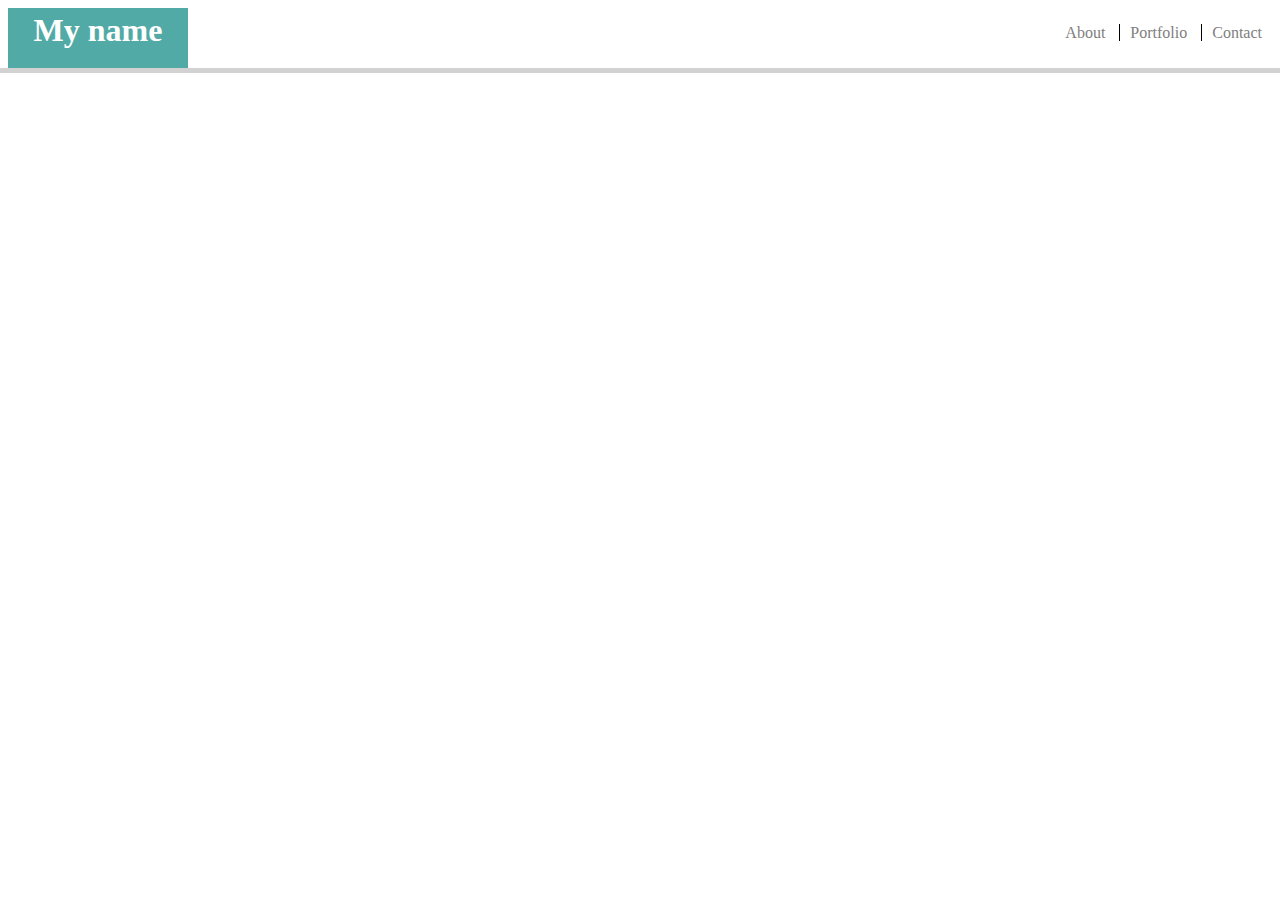
==== index.html @ b3b1d5c6 "header updates" ====
<!DOCTYPE html>
<html>

<head>
    <link href="assets/css/style.css" rel="stylesheet" type="text/css">
    <title></title>
</head>

<div id="HeaderBackground">
	<header >
		<h1>My name</h1>
	</header>
</div>
	
	<nav>
	    <ul id="menu">
	    <li>About</li>
	    <li>Portfolio</li>
	    <li>Contact</li>
	    </ul>
	</nav>




<body>
</body>

</html>
---- assets/css/style.css ----
#menu{
    font-family: 'Georgia', Times, "Times New Roman", serif;
    list-style: none;
    float: right;

}
#menu li{
    display: inline;
    padding: 0 10px;
    border-left: solid 1px black;
    color: grey;
}
#menu li:first-child{
    border-left: none;
}

 header h1 {
    color: white;
    line-height: 45px;
    font-size: 2rem;
    margin: 0;
    display:inline;
    float: left;
    background-color: #51aaa5;
    width: 180px;
    text-align: center;
    height: 60px;
    vertical-align: middle;
}

#HeaderBackground{
	background-color: red;
}

html{
	border-bottom:5px solid #d2d2d2;
	vert
}
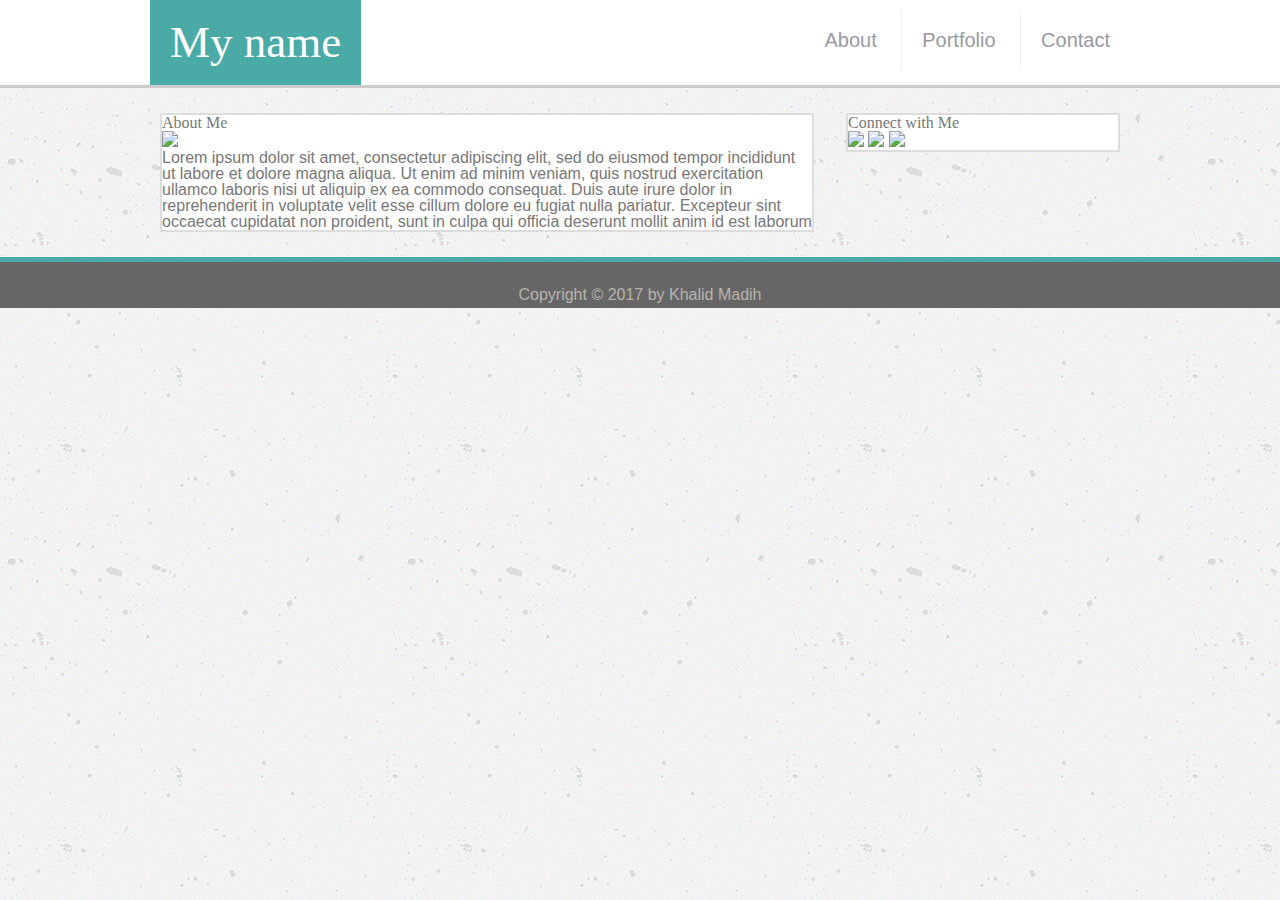
==== commit 49db75be: "1st page almost done" ====
--- a/index.html
+++ b/index.html
@@ -2,28 +2,49 @@
 <html>
 
 <head>
+    <link href="assets/css/reset.css" rel="stylesheet" type="text/css">
     <link href="assets/css/style.css" rel="stylesheet" type="text/css">
+
     <title></title>
 </head>
 
-<div id="HeaderBackground">
-	<header >
-		<h1>My name</h1>
-	</header>
-</div>
-	
-	<nav>
-	    <ul id="menu">
-	    <li>About</li>
-	    <li>Portfolio</li>
-	    <li>Contact</li>
-	    </ul>
-	</nav>
+<body>
+    <header class="clearfix">
+        <h1>My name</h1>
+        <nav id="menu">
+            <ul>
+                <li><a href="#">About</a></li>
+                <li><a href="#">Portfolio</a></li>
+                <li><a href="#">Contact</a></li>
+            </ul>
+        </nav>
+    </header>
+    
+    <div class="entire-area clearfix">
+        <section id="main-section">
+            <h2>About Me</h2>
+            <img src="#">
+            <p>Lorem ipsum dolor sit amet, consectetur adipiscing elit, sed do eiusmod tempor incididunt ut labore et dolore magna aliqua. Ut enim ad minim veniam, quis nostrud exercitation ullamco laboris nisi ut aliquip ex ea commodo consequat. Duis aute irure dolor in reprehenderit in voluptate velit esse cillum dolore eu fugiat nulla pariatur. Excepteur sint occaecat cupidatat non proident, sunt in culpa qui officia deserunt mollit anim id est laborum
+            </p>
+        </section>    
+      <section id="sidebar">
+			<h2>Connect with Me</h2>
+			<ul>
+				<li><a href="" title="Github"><img src="https://cdn3.iconfinder.com/data/icons/free-social-icons/67/github_square_black-128.png"></a></li>
+				<li><a href="" title="LinkedIn"><img src="https://cdn3.iconfinder.com/data/icons/free-social-icons/67/linkedin_square_color-128.png"></a></li>
+				<li><a href="" title="StackOverflow"><img src="https://cdn3.iconfinder.com/data/icons/inficons/128/stackoverflow.png"></a></li>
+			</ul>
+		</section>      
+	     
+    </div>
+
+    <footer>
+
+    	<p>Copyright © 2017 by Khalid Madih</p>
+
+    </footer>
 
 
-
-
-<body>
 </body>
 
 </html>--- a/assets/css/style.css
+++ b/assets/css/style.css
@@ -1,4 +1,4 @@
-#menu{
+/*#menu{
     font-family: 'Georgia', Times, "Times New Roman", serif;
     list-style: none;
     float: right;
@@ -7,14 +7,23 @@
 #menu li{
     display: inline;
     padding: 0 10px;
-    border-left: solid 1px black;
-    color: grey;
+    border-left: solid 1px #efefef;
+    
 }
 #menu li:first-child{
     border-left: none;
 }
 
- header h1 {
+h1 {
+    color: white;
+    line-height: 45px;
+    font-size: 2rem;
+    margin: 10px 10px 10px 10px;
+    
+    
+}
+
+ header {
     color: white;
     line-height: 45px;
     font-size: 2rem;
@@ -28,11 +37,108 @@
     vertical-align: middle;
 }
 
-#HeaderBackground{
-	background-color: red;
+
+a {
+    text-decoration: none;
+    color: #9999a2;
+}*/
+
+h1, h2, h3, h4, h5, h6 {
+font-family: 'Georgia', Times, Times New Roman, serif;
 }
 
-html{
-	border-bottom:5px solid #d2d2d2;
-	vert
-}+body {
+    font-family: 'Arial', 'Helvetica Neue', Helvetica, sans-serif;
+    background-image: url("../images/concrete-texture.png");
+}
+
+header {
+    background-color: white;
+    clear: both;
+    border-bottom: 3px solid #cccccc;
+}
+
+header h1 {
+    background-color: #4aaaa5;
+    font-size: 45px;
+    color: white;
+    display: inline-block;
+    padding: 20px;
+    margin: 0 150px;
+    float: left;
+}
+
+#menu {
+    float: right;
+    margin: 10px 150px;
+}
+
+#menu li {
+display: inline-block;
+border-left: 1px solid #efefef;
+padding: 20px;
+font-size: 20px;
+
+}
+
+#menu li:first-child{
+    border-left: none;
+}
+
+footer {
+    clear: both;
+    background-color: #666666;
+    text-align: center;
+    color: #b7b4ad;
+    padding-bottom: 5px;
+    padding-top: 25px;
+    border-top: solid 5px #4aaaa5;
+
+
+}
+
+
+
+.entire-area{
+    clear: both;
+    color: #777777;
+    width: 960px;
+    margin: auto;
+    margin-top: 25px;
+    margin-bottom: 25px;
+}
+#main-section{
+    float: left;
+    width: 650px;
+    background-color: #ffffff;
+    border-color: #dddddd;
+    border: solid 2px #dddddd;
+}
+
+#sidebar {
+    float: right;
+    margin-left: 30px;
+    width: 270px;
+    border: solid 2px #dddddd;
+    background-color: white;
+}
+
+.clearfix::after{
+Content: "";
+Display: block;
+Clear:both
+}
+
+a {
+    text-decoration: none;
+    color: #9999a2;
+}
+
+#sidebar ul li{
+    display: inline-block;
+}
+
+#sidebar ul li img{
+    width: 75px;
+
+}
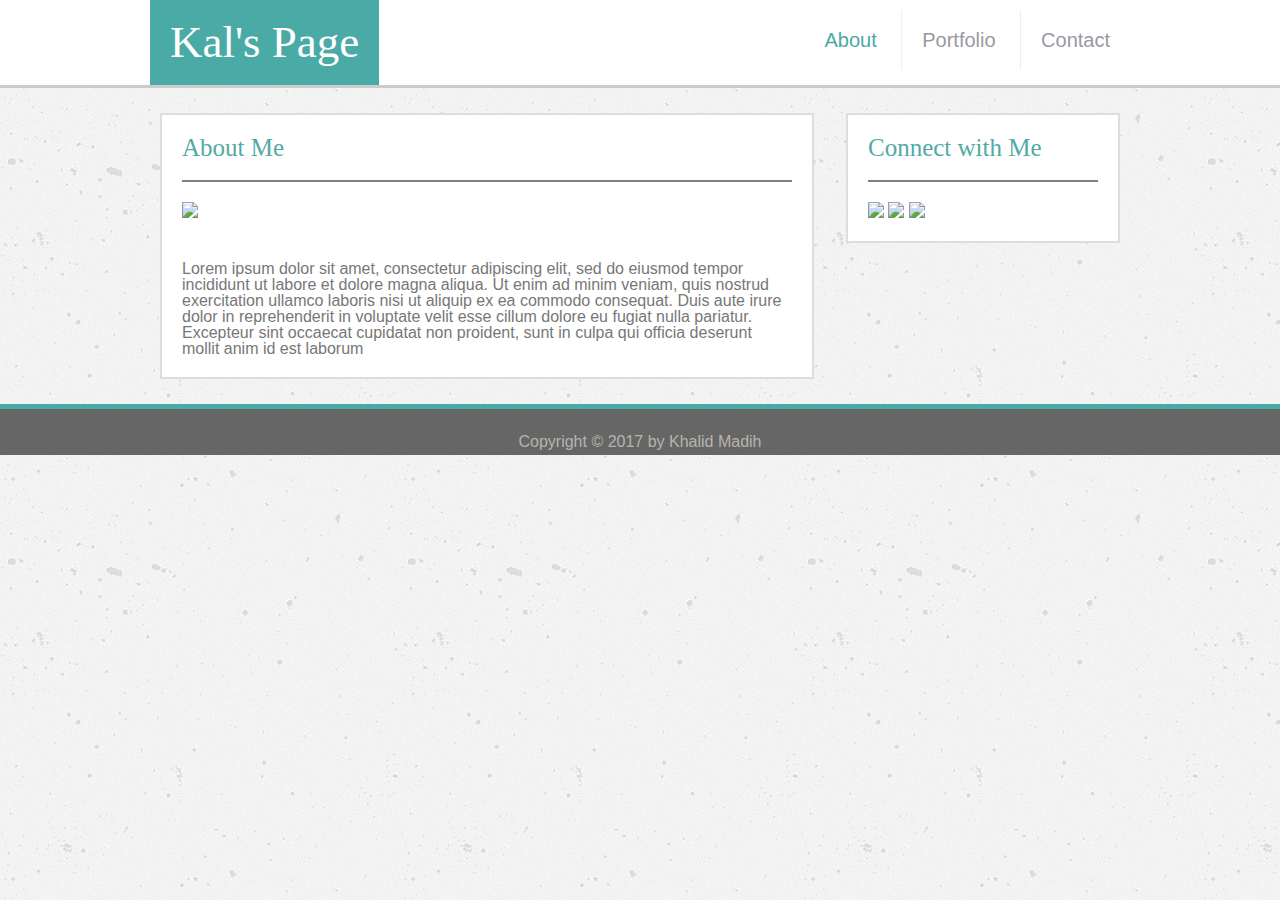
==== commit 7274b2e3: "Additional Styling to index page" ====
--- a/index.html
+++ b/index.html
@@ -10,10 +10,10 @@
 
 <body>
     <header class="clearfix">
-        <h1>My name</h1>
+        <h1>Kal's Page</h1>
         <nav id="menu">
             <ul>
-                <li><a href="#">About</a></li>
+                <li>About</li>
                 <li><a href="#">Portfolio</a></li>
                 <li><a href="#">Contact</a></li>
             </ul>
@@ -23,9 +23,11 @@
     <div class="entire-area clearfix">
         <section id="main-section">
             <h2>About Me</h2>
-            <img src="#">
-            <p>Lorem ipsum dolor sit amet, consectetur adipiscing elit, sed do eiusmod tempor incididunt ut labore et dolore magna aliqua. Ut enim ad minim veniam, quis nostrud exercitation ullamco laboris nisi ut aliquip ex ea commodo consequat. Duis aute irure dolor in reprehenderit in voluptate velit esse cillum dolore eu fugiat nulla pariatur. Excepteur sint occaecat cupidatat non proident, sunt in culpa qui officia deserunt mollit anim id est laborum
-            </p>
+            <img src="https://encrypted-tbn0.gstatic.com/images?q=tbn:ANd9GcQegKhe39BS9oeCRSSmnuPenLKZJhu4H4Rl2OW1DNCZG2DVsmSN8Q">
+	        <div id="bio">
+	        	<p>Lorem ipsum dolor sit amet, consectetur adipiscing elit, sed do eiusmod tempor incididunt ut labore et dolore magna aliqua. Ut enim ad minim veniam, quis nostrud exercitation ullamco laboris nisi ut aliquip ex ea commodo consequat. Duis aute irure dolor in reprehenderit in voluptate velit esse cillum dolore eu fugiat nulla pariatur. Excepteur sint occaecat cupidatat non proident, sunt in culpa qui officia deserunt mollit anim id est laborum
+	            </p>
+            </div>   
         </section>    
       <section id="sidebar">
 			<h2>Connect with Me</h2>
@@ -40,7 +42,7 @@
 
     <footer>
 
-    	<p>Copyright © 2017 by Khalid Madih</p>
+    	<p>Copyright &copy; 2017 by Khalid Madih</p>
 
     </footer>
 
--- a/assets/css/style.css
+++ b/assets/css/style.css
@@ -1,50 +1,14 @@
-/*#menu{
-    font-family: 'Georgia', Times, "Times New Roman", serif;
-    list-style: none;
-    float: right;
-
-}
-#menu li{
-    display: inline;
-    padding: 0 10px;
-    border-left: solid 1px #efefef;
-    
-}
-#menu li:first-child{
-    border-left: none;
-}
-
-h1 {
-    color: white;
-    line-height: 45px;
-    font-size: 2rem;
-    margin: 10px 10px 10px 10px;
-    
-    
-}
-
- header {
-    color: white;
-    line-height: 45px;
-    font-size: 2rem;
-    margin: 0;
-    display:inline;
-    float: left;
-    background-color: #51aaa5;
-    width: 180px;
-    text-align: center;
-    height: 60px;
-    vertical-align: middle;
-}
-
-
-a {
-    text-decoration: none;
-    color: #9999a2;
-}*/
 
 h1, h2, h3, h4, h5, h6 {
 font-family: 'Georgia', Times, Times New Roman, serif;
+}
+
+h2 {
+    color: #51aaa5;
+    font-size: 25px;
+    margin: 20px 20px 0px 20px;
+    border-bottom: 2px solid grey;
+    padding-bottom: 20px;
 }
 
 body {
@@ -83,6 +47,7 @@
 
 #menu li:first-child{
     border-left: none;
+    color: #4aaaa5;
 }
 
 footer {
@@ -93,11 +58,7 @@
     padding-bottom: 5px;
     padding-top: 25px;
     border-top: solid 5px #4aaaa5;
-
-
 }
-
-
 
 .entire-area{
     clear: both;
@@ -139,6 +100,24 @@
 }
 
 #sidebar ul li img{
-    width: 75px;
+    width: 60px;
 
 }
+
+#bio {
+    margin: 20px;
+    float: right;
+}
+
+#sidebar ul{
+    margin: 20px;
+}
+
+#main-section img {
+    width: 175px;
+    margin: 20px;
+}
+
+/*a:hover { 
+    background-color: yellow;
+}*/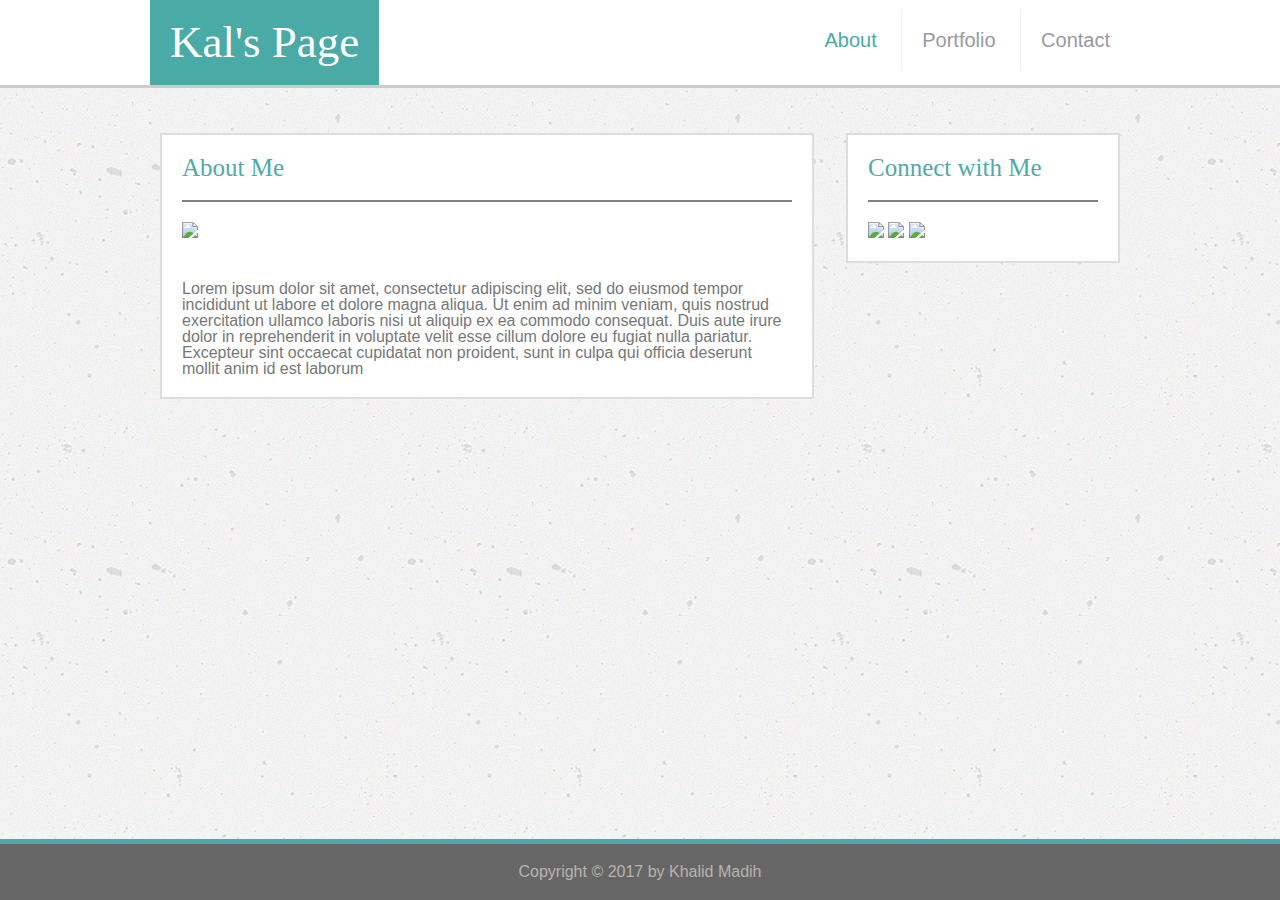
==== commit 27a9ae1f: "Added styling for sticky footer" ====
--- a/index.html
+++ b/index.html
@@ -37,10 +37,11 @@
 				<li><a href="" title="StackOverflow"><img src="https://cdn3.iconfinder.com/data/icons/inficons/128/stackoverflow.png"></a></li>
 			</ul>
 		</section>      
-	     
+	
     </div>
 
-    <footer>
+
+    <footer class="footer">
 
     	<p>Copyright &copy; 2017 by Khalid Madih</p>
 
--- a/assets/css/style.css
+++ b/assets/css/style.css
@@ -14,6 +14,10 @@
 body {
     font-family: 'Arial', 'Helvetica Neue', Helvetica, sans-serif;
     background-image: url("../images/concrete-texture.png");
+    /*The following is needed for the sticky footer*/
+    min-height: 100vh;
+    display: flex;
+    flex-direction: column;
 }
 
 header {
@@ -55,9 +59,8 @@
     background-color: #666666;
     text-align: center;
     color: #b7b4ad;
-    padding-bottom: 5px;
-    padding-top: 25px;
     border-top: solid 5px #4aaaa5;
+    padding: 20px;
 }
 
 .entire-area{
@@ -67,6 +70,8 @@
     margin: auto;
     margin-top: 25px;
     margin-bottom: 25px;
+    flex: 1;
+    padding: 20px;
 }
 #main-section{
     float: left;
@@ -118,6 +123,6 @@
     margin: 20px;
 }
 
-/*a:hover { 
-    background-color: yellow;
-}*/+
+
+
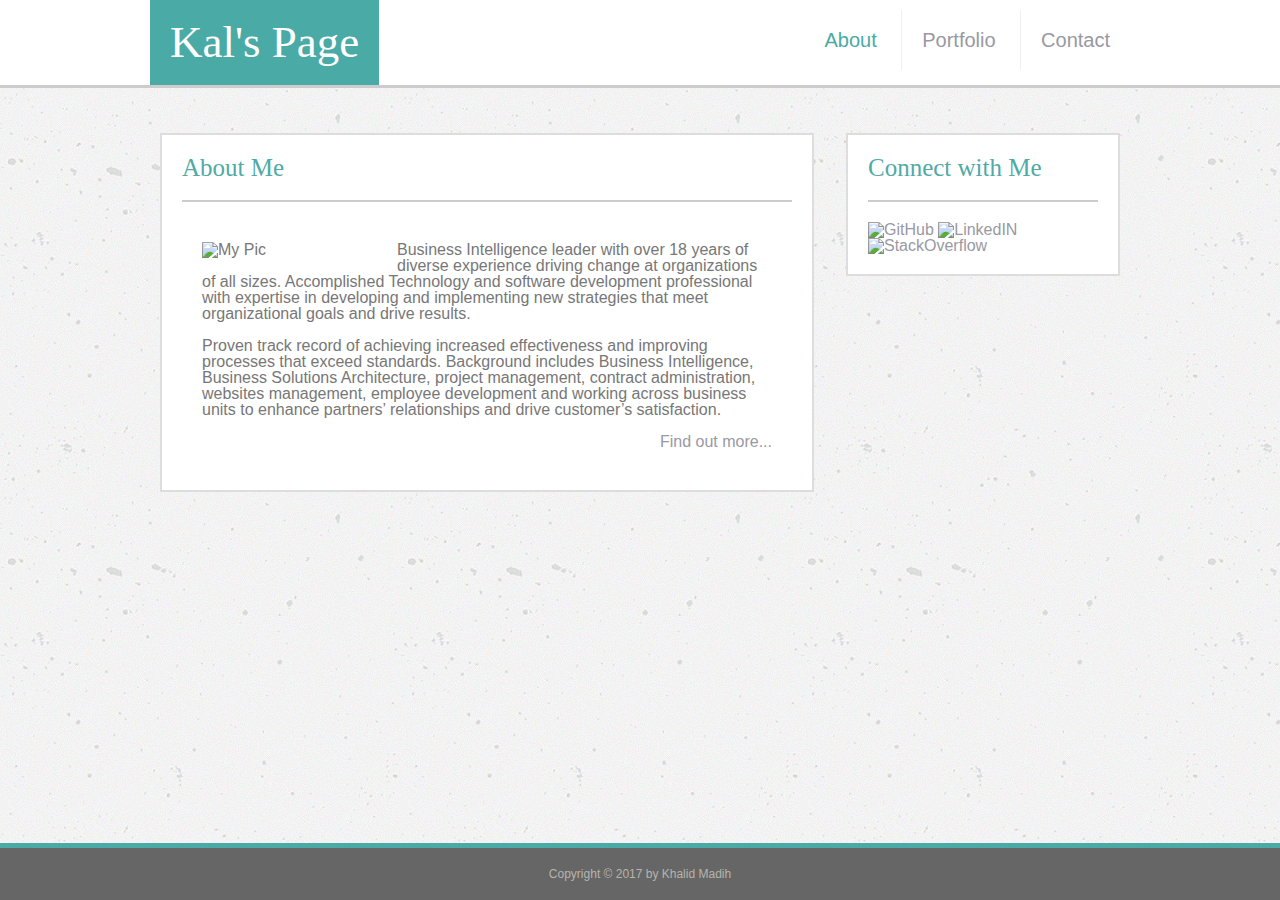
==== commit e1b842e8: "Almost done..I think :)" ====
--- a/index.html
+++ b/index.html
@@ -5,7 +5,7 @@
     <link href="assets/css/reset.css" rel="stylesheet" type="text/css">
     <link href="assets/css/style.css" rel="stylesheet" type="text/css">
 
-    <title></title>
+    <title>Khal's Page - Home</title>
 </head>
 
 <body>
@@ -13,8 +13,8 @@
         <h1>Kal's Page</h1>
         <nav id="menu">
             <ul>
-                <li>About</li>
-                <li><a href="#">Portfolio</a></li>
+                <li style="color: #4aaaa5">About</li>
+                <li><a href="portfolio.html">Portfolio</a></li>
                 <li><a href="#">Contact</a></li>
             </ul>
         </nav>
@@ -22,19 +22,21 @@
     
     <div class="entire-area clearfix">
         <section id="main-section">
-            <h2>About Me</h2>
-            <img src="https://encrypted-tbn0.gstatic.com/images?q=tbn:ANd9GcQegKhe39BS9oeCRSSmnuPenLKZJhu4H4Rl2OW1DNCZG2DVsmSN8Q">
+            <h2 class="clearfix">About Me</h2>
+            
 	        <div id="bio">
-	        	<p>Lorem ipsum dolor sit amet, consectetur adipiscing elit, sed do eiusmod tempor incididunt ut labore et dolore magna aliqua. Ut enim ad minim veniam, quis nostrud exercitation ullamco laboris nisi ut aliquip ex ea commodo consequat. Duis aute irure dolor in reprehenderit in voluptate velit esse cillum dolore eu fugiat nulla pariatur. Excepteur sint occaecat cupidatat non proident, sunt in culpa qui officia deserunt mollit anim id est laborum
-	            </p>
+	        	<img id="mypic" src="https://encrypted-tbn0.gstatic.com/images?q=tbn:ANd9GcQegKhe39BS9oeCRSSmnuPenLKZJhu4H4Rl2OW1DNCZG2DVsmSN8Q" alt="My Pic">
+                <p>Business Intelligence leader with over 18 years of diverse experience driving change at organizations of all sizes. Accomplished Technology and software development professional with expertise in developing and implementing new strategies that meet organizational goals and drive results. <br> <br> Proven track record of achieving increased effectiveness and improving processes that exceed standards. Background includes Business Intelligence, Business Solutions Architecture, project management, contract administration, websites management, employee development and working across business units to enhance partners’ relationships and drive customer’s satisfaction.<br><br>
+				<a href="https://www.linkedin.com/in/khalidmadih/" target="_blank">Find out more...</a></p>
+				<br>
             </div>   
         </section>    
       <section id="sidebar">
 			<h2>Connect with Me</h2>
 			<ul>
-				<li><a href="" title="Github"><img src="https://cdn3.iconfinder.com/data/icons/free-social-icons/67/github_square_black-128.png"></a></li>
-				<li><a href="" title="LinkedIn"><img src="https://cdn3.iconfinder.com/data/icons/free-social-icons/67/linkedin_square_color-128.png"></a></li>
-				<li><a href="" title="StackOverflow"><img src="https://cdn3.iconfinder.com/data/icons/inficons/128/stackoverflow.png"></a></li>
+				<li><a href="" title="Github"><img src="https://cdn3.iconfinder.com/data/icons/free-social-icons/67/github_square_black-128.png" alt="GitHub"></a></li>
+				<li><a href="https://www.linkedin.com/in/khalidmadih/" target="_blank" title="LinkedIn"><img src="https://cdn3.iconfinder.com/data/icons/free-social-icons/67/linkedin_square_color-128.png" alt="LinkedIN"></a></li>
+				<li><a href="" title="StackOverflow"><img src="https://cdn3.iconfinder.com/data/icons/inficons/128/stackoverflow.png" alt="StackOverflow"></a></li>
 			</ul>
 		</section>      
 	
--- a/assets/css/style.css
+++ b/assets/css/style.css
@@ -7,7 +7,7 @@
     color: #51aaa5;
     font-size: 25px;
     margin: 20px 20px 0px 20px;
-    border-bottom: 2px solid grey;
+    border-bottom: 2px solid #cccccc;
     padding-bottom: 20px;
 }
 
@@ -51,7 +51,6 @@
 
 #menu li:first-child{
     border-left: none;
-    color: #4aaaa5;
 }
 
 footer {
@@ -61,6 +60,7 @@
     color: #b7b4ad;
     border-top: solid 5px #4aaaa5;
     padding: 20px;
+    font-size: 12px;
 }
 
 .entire-area{
@@ -110,19 +110,66 @@
 }
 
 #bio {
-    margin: 20px;
-    float: right;
+    margin: 40px;
 }
 
 #sidebar ul{
     margin: 20px;
+    clear: both;
 }
 
-#main-section img {
+#mypic {
     width: 175px;
-    margin: 20px;
+    margin: 0px 20px 5px 0px;
+    float: left;
 }
 
+#main-section a {
+    float: right;
+}
 
+a:hover { 
+    color: #37204f;
+}
 
+#contact-form{
+    margin:20px;
+}
 
+.button {
+    background-color: #4aaaa5; 
+    border: none;
+    color: white;
+    padding: 15px 32px;
+    text-align: center;
+    text-decoration: none;
+    display: inline-block;
+    font-size: 16px;
+}
+
+textarea {
+    border-color: rgb(221,221,221);
+}
+
+div.gallery {
+    margin: 17px;
+    border: 1px solid #ccc;
+    float: left;
+    width: 285px;       
+}
+
+div.gallery:hover {
+    border: 1px solid #777;
+}
+
+div.gallery img {
+    width: 100%;
+    height: auto;
+}
+
+div.desc {
+    padding: 15px;
+    text-align: center;
+    background-color: #4aaaa5; 
+    color: white;
+}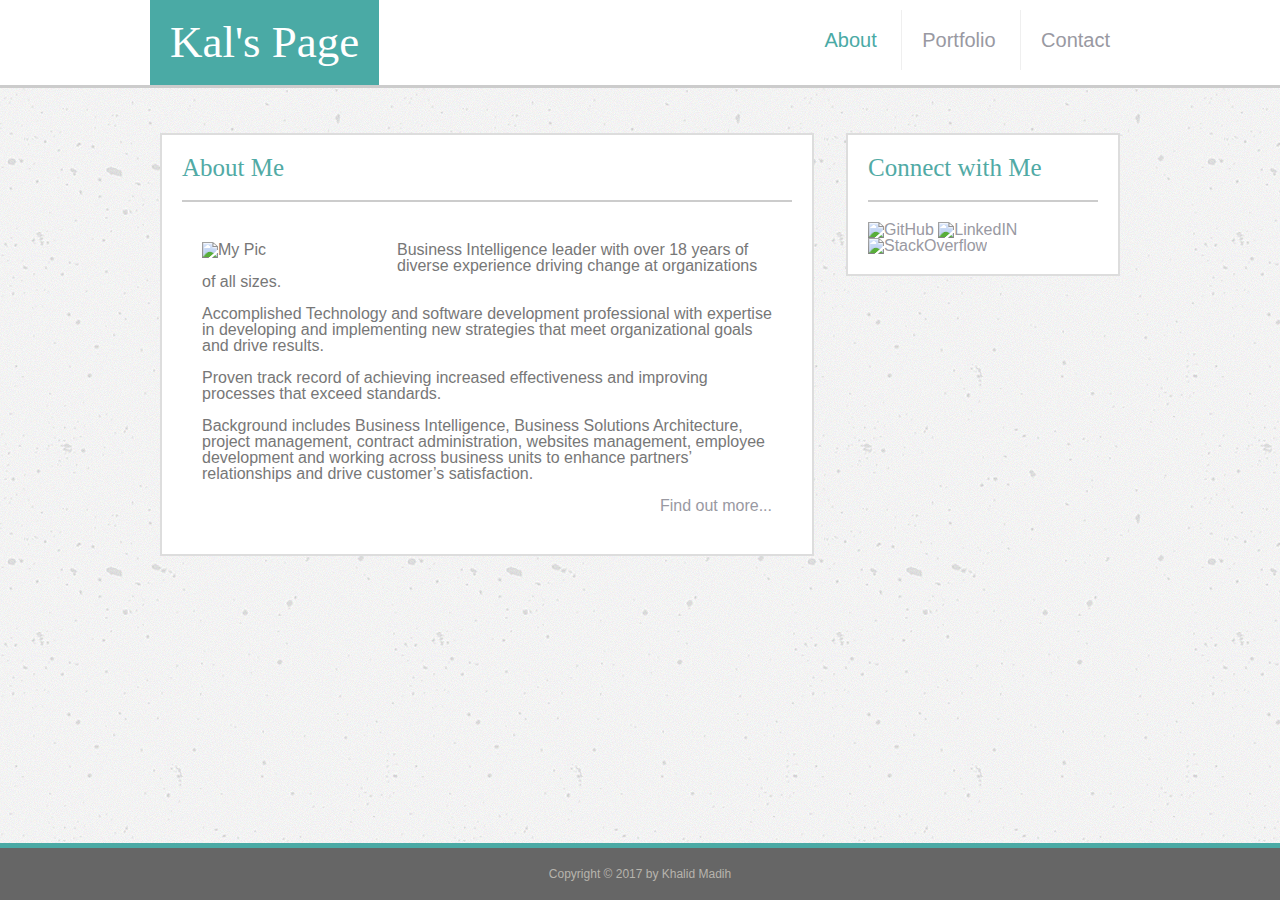
==== commit 1d2804b8: "contact style adjusted" ====
--- a/index.html
+++ b/index.html
@@ -26,7 +26,7 @@
             
 	        <div id="bio">
 	        	<img id="mypic" src="https://encrypted-tbn0.gstatic.com/images?q=tbn:ANd9GcQegKhe39BS9oeCRSSmnuPenLKZJhu4H4Rl2OW1DNCZG2DVsmSN8Q" alt="My Pic">
-                <p>Business Intelligence leader with over 18 years of diverse experience driving change at organizations of all sizes. Accomplished Technology and software development professional with expertise in developing and implementing new strategies that meet organizational goals and drive results. <br> <br> Proven track record of achieving increased effectiveness and improving processes that exceed standards. Background includes Business Intelligence, Business Solutions Architecture, project management, contract administration, websites management, employee development and working across business units to enhance partners’ relationships and drive customer’s satisfaction.<br><br>
+                <p>Business Intelligence leader with over 18 years of diverse experience driving change at organizations of all sizes. <br> <br> Accomplished Technology and software development professional with expertise in developing and implementing new strategies that meet organizational goals and drive results. <br> <br> Proven track record of achieving increased effectiveness and improving processes that exceed standards. <br> <br>Background includes Business Intelligence, Business Solutions Architecture, project management, contract administration, websites management, employee development and working across business units to enhance partners’ relationships and drive customer’s satisfaction.<br><br>
 				<a href="https://www.linkedin.com/in/khalidmadih/" target="_blank">Find out more...</a></p>
 				<br>
             </div>   
--- a/assets/css/style.css
+++ b/assets/css/style.css
@@ -132,6 +132,8 @@
     color: #37204f;
 }
 
+/*CSS FOR CONTACT FORM*/
+
 #contact-form{
     margin:20px;
 }
@@ -147,9 +149,13 @@
     font-size: 16px;
 }
 
-textarea {
+form textarea, form input[type="text"]{
     border-color: rgb(221,221,221);
+    padding: 10px;
+    border-width: 1px;
 }
+
+/*CSS for Gallery*/
 
 div.gallery {
     margin: 17px;
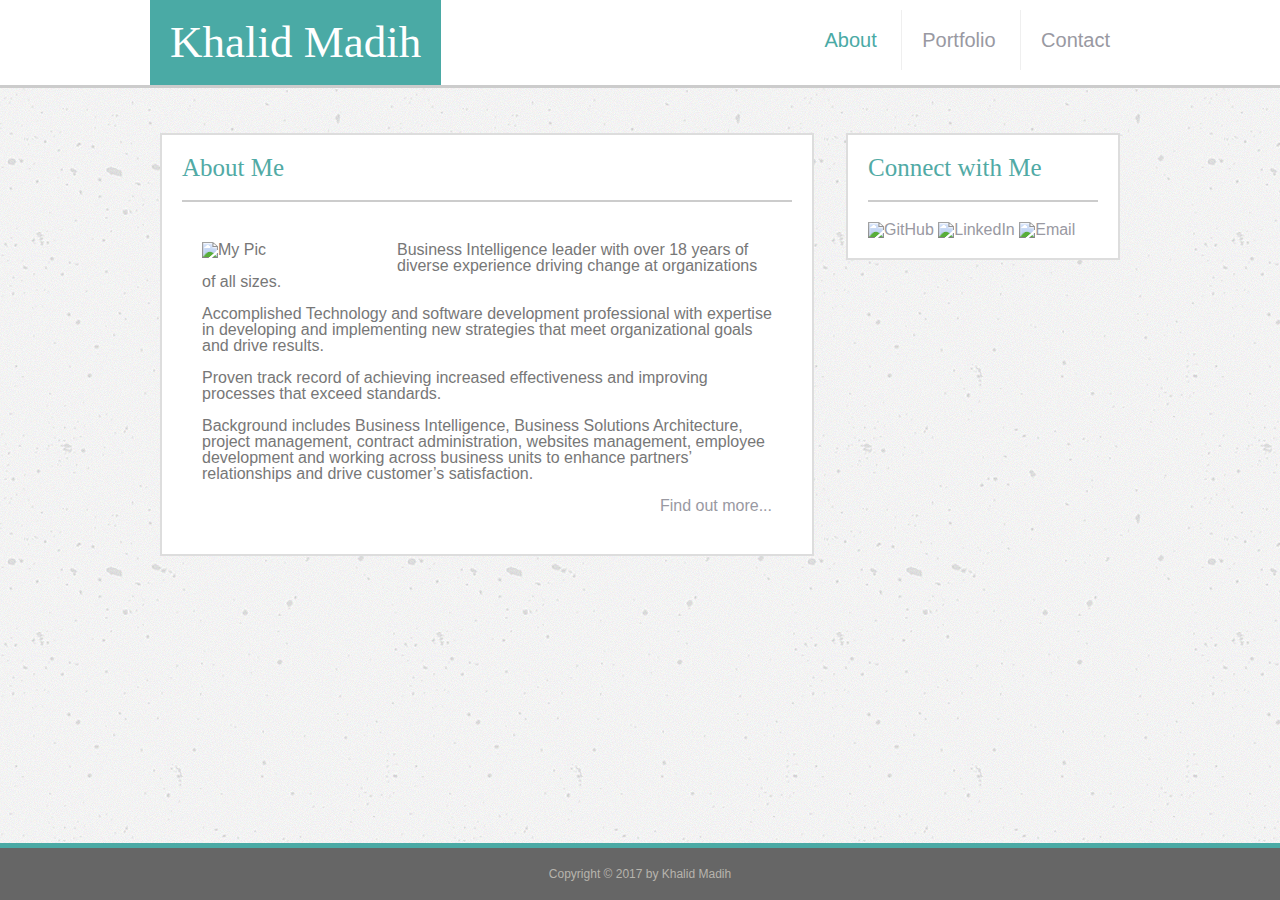
==== commit e64021a7: "And we are done with this one!" ====
--- a/index.html
+++ b/index.html
@@ -5,17 +5,17 @@
     <link href="assets/css/reset.css" rel="stylesheet" type="text/css">
     <link href="assets/css/style.css" rel="stylesheet" type="text/css">
 
-    <title>Khal's Page - Home</title>
+    <title>Khalid Madih - Home</title>
 </head>
 
 <body>
     <header class="clearfix">
-        <h1>Kal's Page</h1>
+        <h1>Khalid Madih</h1>
         <nav id="menu">
             <ul>
                 <li style="color: #4aaaa5">About</li>
                 <li><a href="portfolio.html">Portfolio</a></li>
-                <li><a href="#">Contact</a></li>
+                <li><a href="contact.html">Contact</a></li>
             </ul>
         </nav>
     </header>
@@ -34,10 +34,16 @@
       <section id="sidebar">
 			<h2>Connect with Me</h2>
 			<ul>
-				<li><a href="" title="Github"><img src="https://cdn3.iconfinder.com/data/icons/free-social-icons/67/github_square_black-128.png" alt="GitHub"></a></li>
-				<li><a href="https://www.linkedin.com/in/khalidmadih/" target="_blank" title="LinkedIn"><img src="https://cdn3.iconfinder.com/data/icons/free-social-icons/67/linkedin_square_color-128.png" alt="LinkedIN"></a></li>
-				<li><a href="" title="StackOverflow"><img src="https://cdn3.iconfinder.com/data/icons/inficons/128/stackoverflow.png" alt="StackOverflow"></a></li>
-			</ul>
+            <li><a href="" title="Github"><img class="fade"
+                    src="https://cdn3.iconfinder.com/data/icons/free-social-icons/67/github_square_black-128.png"
+                    alt="GitHub"></a></li>
+            <li><a href="https://www.linkedin.com/in/khalidmadih/" target="_blank" title="LinkedIn"><img class="fade"
+                    src="https://cdn3.iconfinder.com/data/icons/free-social-icons/67/linkedin_square_color-128.png"
+                    alt="LinkedIn"></a></li>
+            <li><a href="mailto:madih_khalid@hotmail.com" title="Email"><img class="fade"
+                    src="https://openclipart.org/image/800px/svg_to_png/179406/email-square.png" alt="Email"></a>
+            </li>
+        </ul>
 		</section>      
 	
     </div>
--- a/assets/css/style.css
+++ b/assets/css/style.css
@@ -133,9 +133,11 @@
 }
 
 /*CSS FOR CONTACT FORM*/
-
+#contact-form h2{
+    margin: 0 0 30px 0;
+}
 #contact-form{
-    margin:20px;
+    margin: 30px ;
 }
 
 .button {
@@ -148,13 +150,34 @@
     display: inline-block;
     font-size: 16px;
 }
-
-form textarea, form input[type="text"]{
-    border-color: rgb(221,221,221);
-    padding: 10px;
-    border-width: 1px;
-}
-
+#contact-form .form-row{
+    margin-bottom: 20px;
+}
+#contact-form .form-row label{
+    display: block;
+    margin-bottom: 10px;
+
+}
+#contact-form .form-row input{
+    box-sizing: border-box;
+    border: 1px solid rgb(221,221,221);
+    height: 30px;
+    padding-left: 10px;
+    width: 100%;
+
+}
+#contact-form .form-row input::-webkit-input-placeholder{
+    color: rgb(221,221,221);
+}
+#contact-form .form-row input:focus,#contact-form .form-row textarea:focus{
+    border-color: #4aaaa5;
+    outline: none;
+}
+#contact-form .form-row textarea{
+    box-sizing: border-box;
+    border: 1px solid rgb(221,221,221);
+    width: 100%;
+}
 /*CSS for Gallery*/
 
 div.gallery {
@@ -173,9 +196,29 @@
     height: auto;
 }
 
-div.desc {
-    padding: 15px;
+.gallery .desc {
+    display: block;
+    padding: 12px 16px;
     text-align: center;
-    background-color: #4aaaa5; 
+    background-color: #4aaaa5;
     color: white;
-}+    position: relative;
+    bottom: 40px;
+}
+.gallery a{
+    margin-bottom: -20px;
+}
+#portfolio-images{
+    margin-top: 15px;
+}
+
+.fade {
+   opacity: 1;
+   transition: opacity .25s ease-in-out;
+   -moz-transition: opacity .25s ease-in-out;
+   -webkit-transition: opacity .25s ease-in-out;
+   }
+
+   .fade:hover {
+      opacity: 0.5;
+      }